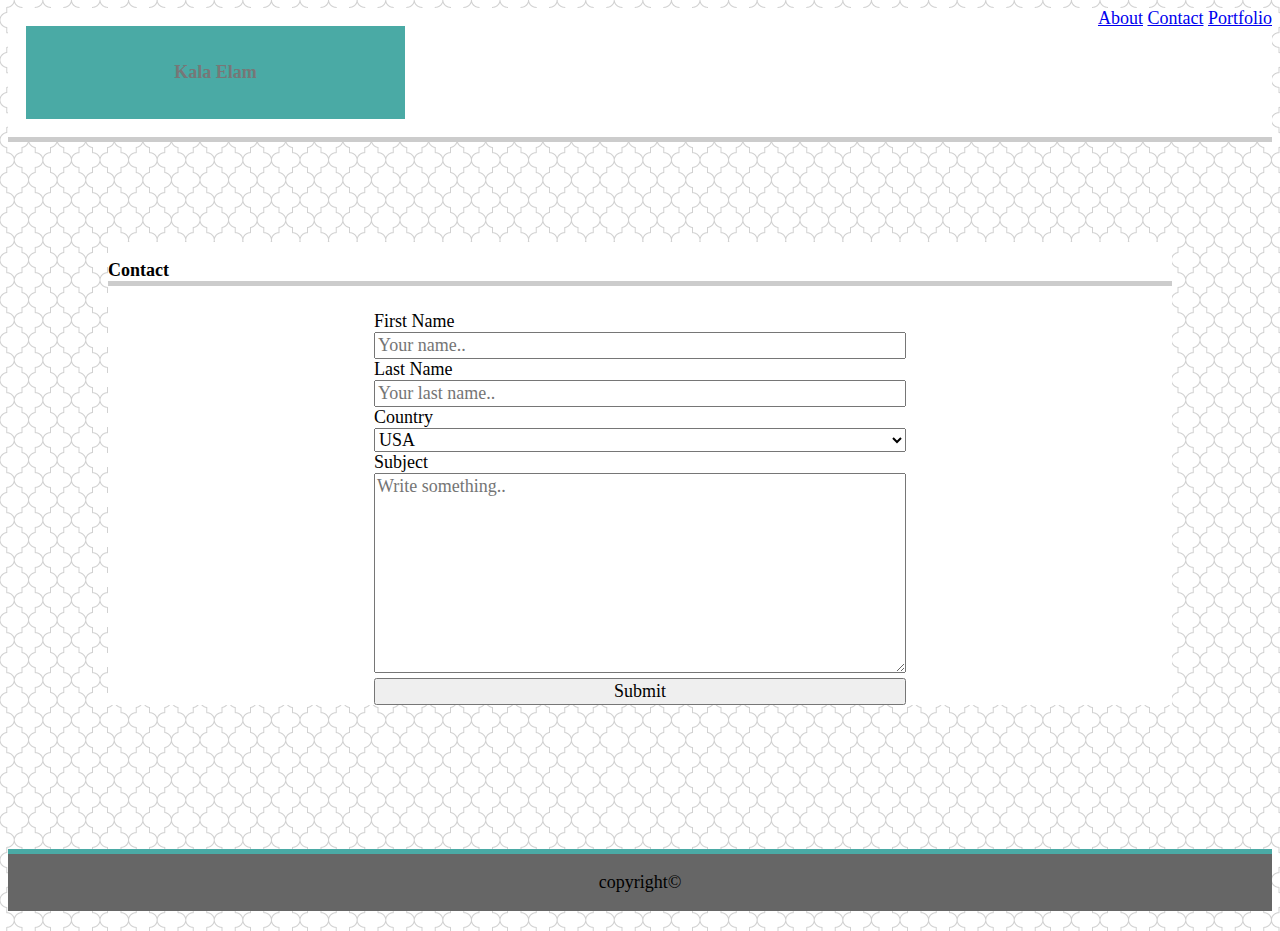
==== contact.html @ 4c7e1503 "cant believe it even looks this good" ====
<!DOCTYPE html>
<html>

<Head>
    <title>Contact</title>
    <link rel="stylesheet" type="text/css" href="assets/css/style.css">
    <style>
        body {
            background-image: url("assets/images/hotel-wallpaper.png");
        }
    </style>
</Head>

<body>
    <header>
        <div class="top">
            <h1 class="headings">Kala Elam</h1>
            <nav id="guide">
                <a href="index.html">About</a>
                <a href="contact.html">Contact</a>
                <a href="portfolio.html">Portfolio</a>
            </nav>
        </div>
    </header>
    <div id="mainbody">
    <h2 class="inferior">Contact</h2>
    <div class="hitmeup">
        <form action="action_page.php">

            <label for="fname">First Name</label><br>
            <input type="text" id="fname" name="firstname" placeholder="Your name.."><br>

            <label for="lname">Last Name</label><br>
            <input type="text" id="lname" name="lastname" placeholder="Your last name.."><br>

            <label for="country">Country</label><br>
            <select id="country" name="country">
                <option value="usa">USA</option>
                <option value="canada">Canada</option>
                <option value="australia">Australia</option>
                <option value="Ireland">Ireland</option>
                <option value="United Kingdom">United Kingdom</option>
                
            </select><br>

            <label for="subject">Subject</label><br>
            <textarea id="subject" name="subject" placeholder="Write something.." style="height:200px"></textarea>
            <br>
            <input type="submit" value="Submit">

        </form>
    </div>
    </div>
    <footer class="bottomsup">
        <p>copyright&copy;
            </p>
    </footer>
</body>

</html>
---- assets/css/style.css ----
* { 
    font-family: Cambria, Cochin, Georgia, Times, 'Times New Roman', serif;
    font-size: 18px;
    box-sizing: border-box;
}

header {
    border-bottom: 5px solid;
    border-color: #cccccc;
    background-color: #ffffff;
    text-align: center;

}

.headings {

    color: #777777;
    background-color: #4aaaa5;
    margin: 1em;
    width: 30%;
    height: 80%;
    text-align: center;
    padding: 2em;
    padding-bottom: 2em:

}

.inferior {
    background-color: #ffffff;
    border-bottom: 5px solid;
    border-color: #cccccc;
    padding-top: 1em;
    margin-bottom: 1em;
}

.top {
    display: flex;
    justify-content: space-between;
}

#guide {
    text-align: right;

}

h1, h2, footer, {
    color: #777;
    background-color: #ebebeb;
    margin: 10px;
}

#mainbody{
    float: center;
    background-color: #ffffff;
    margin: 100px;

}
.mainimage {
    float: left;
    padding: 0 0px;
    padding-right: .5em;
    background-color: #ffffff

}

.bottomsup {
    display: flex;
    justify-content: center;
    align-items: center;
    background-color: #666666;
    width: auto;
    margin: 20px auto;
    padding: 0em;
    border-top: 5px solid;
    border-top-color: #4aaaa5;
    margin-top: 8em;

}

.hitmeup {
    background-color: white;
    display: flex;
    flex-direction: column;
    margin: 25px auto 0 auto;
    width: 50%;
    height: auto;

}

input {
    width: 100%;
}

textarea {
    width: 100%;
}

select {
    width: 100%
}

.flexdiv {
	display: flex;
    flex-wrap: wrap;
    width: 100%;
}

.container {
  position: relative;
  text-align: center;
  color: white;
  margin: 10px;
  height: 200px;
  width: 200px;
}

.textdiv {
  position: relative;
  background-color: black;
  padding: 10px;
  bottom: 75px;
}
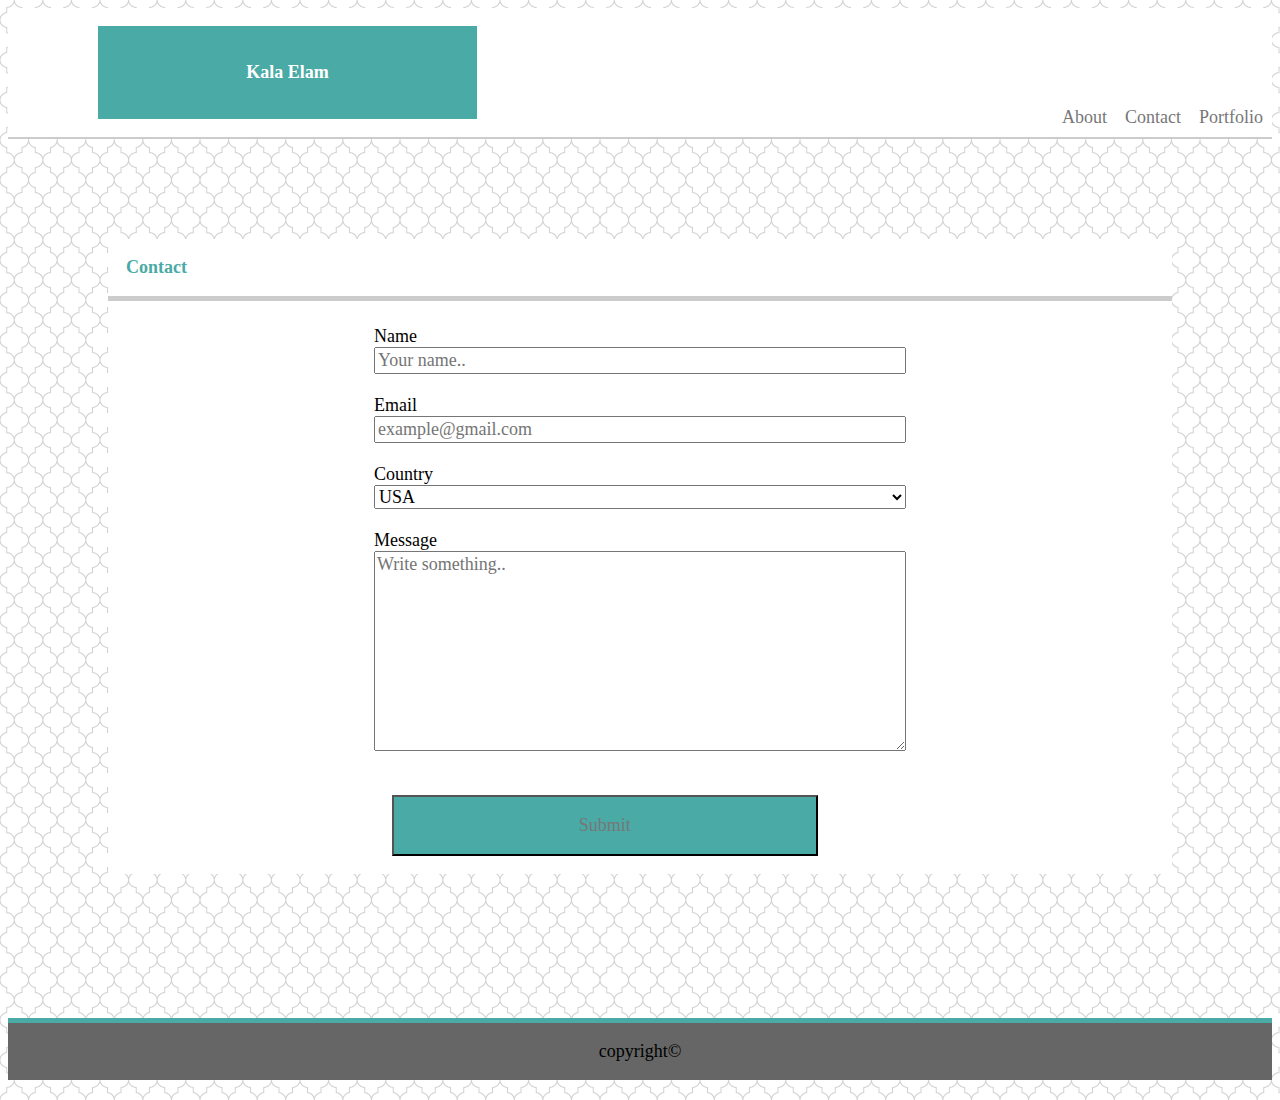
==== commit 2683d355: "this is about as close to perfect as I can get" ====
--- a/contact.html
+++ b/contact.html
@@ -27,12 +27,12 @@
     <div class="hitmeup">
         <form action="action_page.php">
 
-            <label for="fname">First Name</label><br>
-            <input type="text" id="fname" name="firstname" placeholder="Your name.."><br>
-
-            <label for="lname">Last Name</label><br>
-            <input type="text" id="lname" name="lastname" placeholder="Your last name.."><br>
-
+            <label for="name">Name</label><br>
+            <input type="text" id="name" name="name" placeholder="Your name.."><br>
+            <br>
+            <label for="email">Email</label><br>
+            <input type="text" id="email" name="email" placeholder="example@gmail.com"><br>
+            <br>
             <label for="country">Country</label><br>
             <select id="country" name="country">
                 <option value="usa">USA</option>
@@ -42,11 +42,12 @@
                 <option value="United Kingdom">United Kingdom</option>
                 
             </select><br>
-
-            <label for="subject">Subject</label><br>
+            <br>
+            <label for="subject">Message</label><br>
             <textarea id="subject" name="subject" placeholder="Write something.." style="height:200px"></textarea>
             <br>
-            <input type="submit" value="Submit">
+            <br>
+            <input type="submit" value="Submit" id="submit">
 
         </form>
     </div>
--- a/assets/css/style.css
+++ b/assets/css/style.css
@@ -5,7 +5,7 @@
 }
 
 header {
-    border-bottom: 5px solid;
+    border-bottom: 2px solid;
     border-color: #cccccc;
     background-color: #ffffff;
     text-align: center;
@@ -13,24 +13,27 @@
 }
 
 .headings {
-
-    color: #777777;
+    color: #ffffff;
     background-color: #4aaaa5;
     margin: 1em;
     width: 30%;
     height: 80%;
     text-align: center;
     padding: 2em;
-    padding-bottom: 2em:
+    padding-bottom: 2em;
+    margin-left: 5em;
 
 }
 
 .inferior {
+    color: #4aaaa5;
     background-color: #ffffff;
     border-bottom: 5px solid;
     border-color: #cccccc;
     padding-top: 1em;
     margin-bottom: 1em;
+    padding-left: 1em;
+    padding-bottom: 1em;
 }
 
 .top {
@@ -39,8 +42,10 @@
 }
 
 #guide {
-    text-align: right;
-
+    display: flex;
+    justify-content: space-evenly;
+    align-items: flex-end;
+    
 }
 
 h1, h2, footer, {
@@ -103,6 +108,7 @@
 	display: flex;
     flex-wrap: wrap;
     width: 100%;
+    justify-content: center;
 }
 
 .container {
@@ -119,4 +125,26 @@
   background-color: black;
   padding: 10px;
   bottom: 75px;
+}
+
+#submit {
+    color: #777777;
+    background-color: #4aaaa5;
+    margin: 1em;
+    width: 80%;
+    height: 10%;
+    text-align: center;
+    padding: 1em;
+    padding-bottom: 1em;
+ 
+}
+
+a {
+    color: #777777; 
+    text-decoration: none;
+    padding: .5em;
+}
+
+a:hover {
+    text-decoration: underline;
 }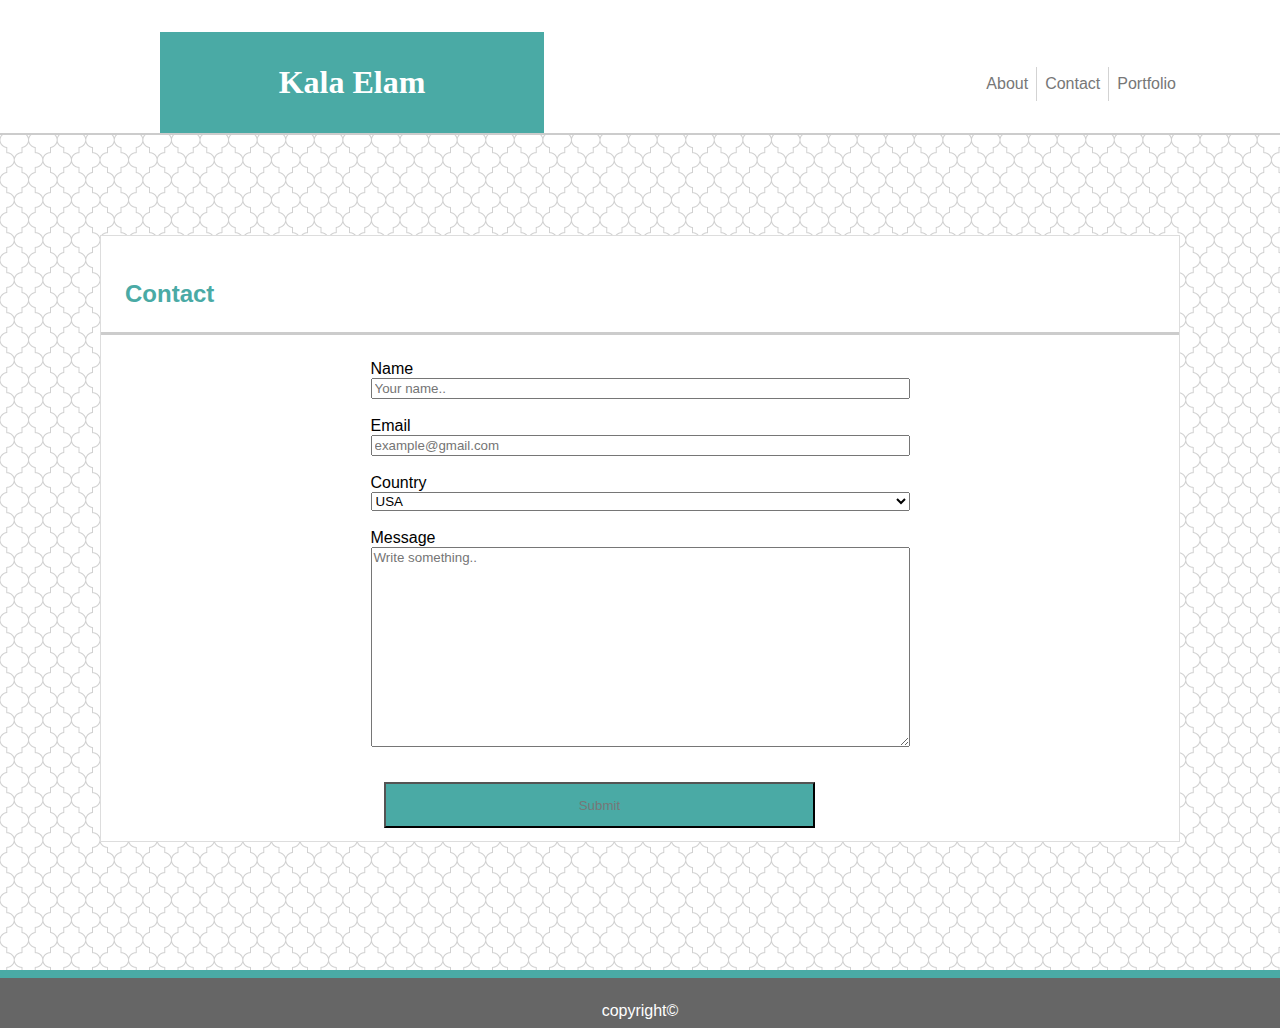
==== commit 19b43d83: "the finale" ====
--- a/contact.html
+++ b/contact.html
@@ -15,14 +15,14 @@
     <header>
         <div class="top">
             <h1 class="headings">Kala Elam</h1>
-            <nav id="guide">
-                <a href="index.html">About</a>
-                <a href="contact.html">Contact</a>
-                <a href="portfolio.html">Portfolio</a>
+            <nav class="guide">
+                    <a class="about" href="index.html">About</a>
+                    <a class="contact" href="contact.html">Contact</a>
+                    <a class="portfolio" href="portfolio.html">Portfolio</a>
             </nav>
         </div>
     </header>
-    <div id="mainbody">
+    <div class="mainbody">
     <h2 class="inferior">Contact</h2>
     <div class="hitmeup">
         <form action="action_page.php">
@@ -53,7 +53,7 @@
     </div>
     </div>
     <footer class="bottomsup">
-        <p>copyright&copy;
+        <p class="mine">copyright&copy;
             </p>
     </footer>
 </body>
--- a/assets/css/style.css
+++ b/assets/css/style.css
@@ -1,6 +1,5 @@
 * { 
-    font-family: Cambria, Cochin, Georgia, Times, 'Times New Roman', serif;
-    font-size: 18px;
+    font-family: Arial, 'Helvetica Neue', Helvetica, sans-serif;
     box-sizing: border-box;
 }
 
@@ -13,22 +12,28 @@
 }
 
 .headings {
+    font-family: Georgia, Times, 'Times New Roman', serif;
     color: #ffffff;
     background-color: #4aaaa5;
     margin: 1em;
     width: 30%;
     height: 80%;
     text-align: center;
-    padding: 2em;
-    padding-bottom: 2em;
+    padding: 1em;
+    padding-bottom: 1em;
     margin-left: 5em;
+    margin-bottom: 0em;
 
+}
+
+body {
+margin: 0em;
 }
 
 .inferior {
     color: #4aaaa5;
     background-color: #ffffff;
-    border-bottom: 5px solid;
+    border-bottom: 3px solid;
     border-color: #cccccc;
     padding-top: 1em;
     margin-bottom: 1em;
@@ -41,29 +46,26 @@
     justify-content: space-between;
 }
 
-#guide {
+.guide {
     display: flex;
     justify-content: space-evenly;
     align-items: flex-end;
-    
+    padding-right: 6em;
+    padding-bottom: 2em;
 }
 
-h1, h2, footer, {
-    color: #777;
-    background-color: #ebebeb;
-    margin: 10px;
-}
-
-#mainbody{
+.mainbody {
     float: center;
     background-color: #ffffff;
     margin: 100px;
+    border: .05em solid;
+    border-color: #dddddd;
 
 }
 .mainimage {
     float: left;
     padding: 0 0px;
-    padding-right: .5em;
+    padding-right: 1em;
     background-color: #ffffff
 
 }
@@ -76,9 +78,10 @@
     width: auto;
     margin: 20px auto;
     padding: 0em;
-    border-top: 5px solid;
+    border-top: 8px solid;
     border-top-color: #4aaaa5;
     margin-top: 8em;
+    margin-bottom: 0em;
 
 }
 
@@ -118,11 +121,12 @@
   margin: 10px;
   height: 200px;
   width: 200px;
+
 }
 
 .textdiv {
   position: relative;
-  background-color: black;
+  background-color: #4aaaa5;
   padding: 10px;
   bottom: 75px;
 }
@@ -139,12 +143,26 @@
  
 }
 
-a {
+a, p{
     color: #777777; 
     text-decoration: none;
     padding: .5em;
+
 }
 
 a:hover {
     text-decoration: underline;
+}
+
+.mine {
+    color: #ffffff;
+    margin-bottom: 0em;
+}
+
+.about {
+    border-right: lightgrey .05em solid;
+}
+
+.contact {
+    border-right: lightgrey .05em solid;
 }